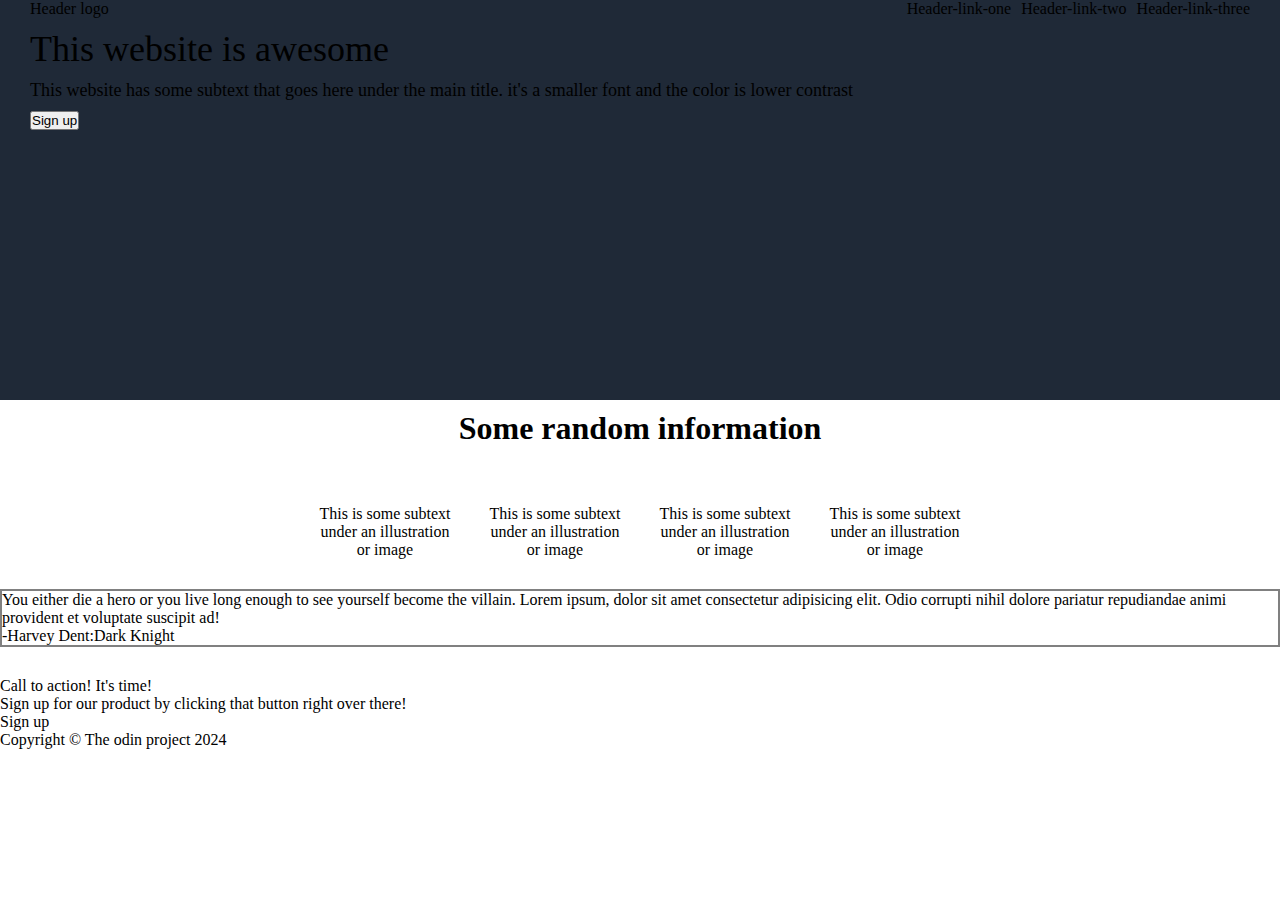
==== base.html @ 7cf6b97c "Add  border gray to .quotes-aera class" ====
<!DOCTYPE html>
<html>
  <head>
    <title>Hello, World!</title>
    <link rel="stylesheet" href="styles.css" />
  </head>
  <body>
  <header class="">
      <nav class="navbar">
      <div class="container">
       <div class="header">Header logo</div>
      <ul>
        <li>Header-link-one</li>
        <li>Header-link-two</li>
        <li>Header-link-three</li>
      </ul>
      </div>
    </nav>
    
    <div class="hero-cart">
      <div class="hero-text">
        <div class="hero-title">This website is <span class="hero-span">awesome</span></div>
        <div class="hero-para">This website has some subtext that goes here under the main title. it's a smaller font and the color is lower contrast</div>
        <button class="hero-button">Sign up</button>
      </div>
      <img src="https://images.pexels.com/photos/546819/pexels-photo-546819.jpeg?auto=compress&cs=tinysrgb&w=600" alt="" />
    </div>
  </header>


  <section class="main-section">
    <div class="info-area">
      <div class="info-text">
            Some random information
        </div>
        <div class="card">
            <div class="card-1">
                <img src="https://images.pexels.com/photos/51312/kiwi-fruit-vitamins-healthy-eating-51312.jpeg?auto=compress&cs=tinysrgb&w=600" alt="" class="card-img">
                <div class="card-text">
                    This is some subtext under an illustration or image
                </div>
            </div>

            <div class="card-2">
                <img src="https://images.pexels.com/photos/51312/kiwi-fruit-vitamins-healthy-eating-51312.jpeg?auto=compress&cs=tinysrgb&w=600" alt="" class="card-img">
                <div class="card-text">
                    This is some subtext under an illustration or image
                </div>
            </div>



            <div class="card-3">
                <img src="https://images.pexels.com/photos/51312/kiwi-fruit-vitamins-healthy-eating-51312.jpeg?auto=compress&cs=tinysrgb&w=600" alt="" class="card-img">
                <div class="card-text">
                    This is some subtext under an illustration or image
                </div>
            </div>



            <div class="card-4">
                <img src="https://images.pexels.com/photos/51312/kiwi-fruit-vitamins-healthy-eating-51312.jpeg?auto=compress&cs=tinysrgb&w=600" alt="" class="card-img">
                <div class="card-text">
                    This is some subtext under an illustration or image
                </div>
            </div>
        </div>
    </div>
    <div class="quotes-aera">
        <div class="quotes">
            <p class="paragrah">
                You either die a hero or you live long enough to see yourself become the villain. Lorem ipsum, dolor sit amet consectetur adipisicing elit. Odio corrupti nihil dolore pariatur repudiandae animi provident et voluptate suscipit ad!

            </p>
            <span class="pn">-Harvey Dent:Dark Knight</span>
        </div>
    </div>
    <div class="aera-rect">
            <div class="combinator">
                <div class="text-main">
                    <div class="gap">Call to action! It's time!</div>
                    <div class="sub-text">Sign up for our product by clicking that button right over there!</div>
                </div>
                <div class="button-btn">Sign up</div>
            </div>
    </div>
  </section>
  <footer class="footer-aera">
    <div class="footer-text">Copyright © The odin project 2024</div>
  </footer>
  </body>
</html>
---- styles.css ----
*{
    margin: 0;
    padding: 0;
    box-sizing: border-box;
}

header {
  height: 400px;
  background-color: #1f2937;
}

.navbar {
  margin: 0 30px;
}

.navbar .container {
  display: flex;
  justify-content: space-between;
  align-items: center;
}

.navbar ul {
  display: flex;
  list-style-type: none;
  gap: 10px;
}

.main-section {
  display: flex;
  flex-direction: column;
  gap: 30px;
}

.hero-cart {
  display: flex;
  justify-content: space-between;
  margin: 0 30px;
  gap: 50px;
}

.hero-cart img {
  /* flex: 1; */
  width: 280px;
  margin: 10px 0;
}

.hero-title {
  font-size: 36px;
  margin: 10px 0;
}

.hero-para {
  font-size: 18px;
  margin: 10px 0;
}

.info-area {
  flex: 3;
  display: flex;
  flex-direction: column;
  align-items: center;
  /* justify-content: space-around; */
  gap: 30px;
}

.info-text {
    font-size: 32px;
    font-weight: 900;
    margin: 10px 0;
}

.card {
  display: flex;
  justify-content: center;
  align-items: center;
  flex-wrap: wrap;
  gap: 30px;
}

.card img {
  /*flex:1 50px;*/
  width: 150px;
  align-self: center;
}

.aera-rect {
  flex: 2;
}

.quotes-aera {
  flex: 1;
  border: 2px solid gray;
}

.card-text {
  width: 140px;
  text-align: center;
}



.quotes{
    /* display: flex; */
    justify-content: center;
}

.paragrah{
    flex:1 150px;
}

.pn{
    display: block;
}
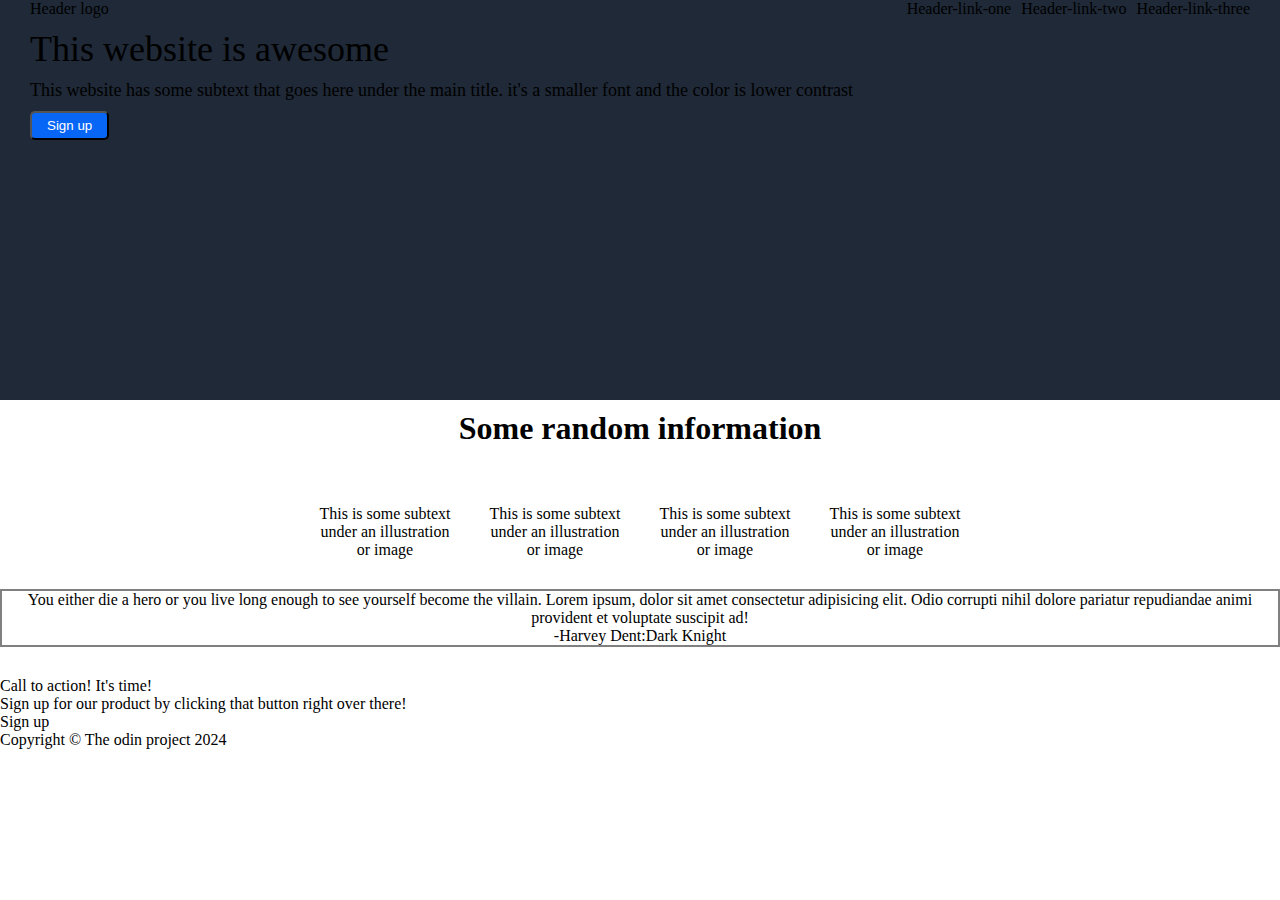
==== commit c1994db1: "New inital commit" ====
--- a/base.html
+++ b/base.html
@@ -30,7 +30,7 @@
 
   <section class="main-section">
     <div class="info-area">
-      <div class="info-text">
+        <div class="info-text">
             Some random information
         </div>
         <div class="card">
--- a/styles.css
+++ b/styles.css
@@ -2,6 +2,11 @@
     margin: 0;
     padding: 0;
     box-sizing: border-box;
+}
+
+body{
+  display: flex;
+  flex-direction: column;
 }
 
 header {
@@ -37,6 +42,15 @@
   margin: 0 30px;
   gap: 50px;
 }
+
+
+.hero-button{
+  color: #fff;
+  background-color: #0766f5;
+  padding: 5px 15px;
+  border-radius: 5px;
+}
+
 
 .hero-cart img {
   /* flex: 1; */
@@ -90,6 +104,9 @@
 .quotes-aera {
   flex: 1;
   border: 2px solid gray;
+  text-align: center;
+  display: flex;
+  justify-content: center;
 }
 
 .card-text {
